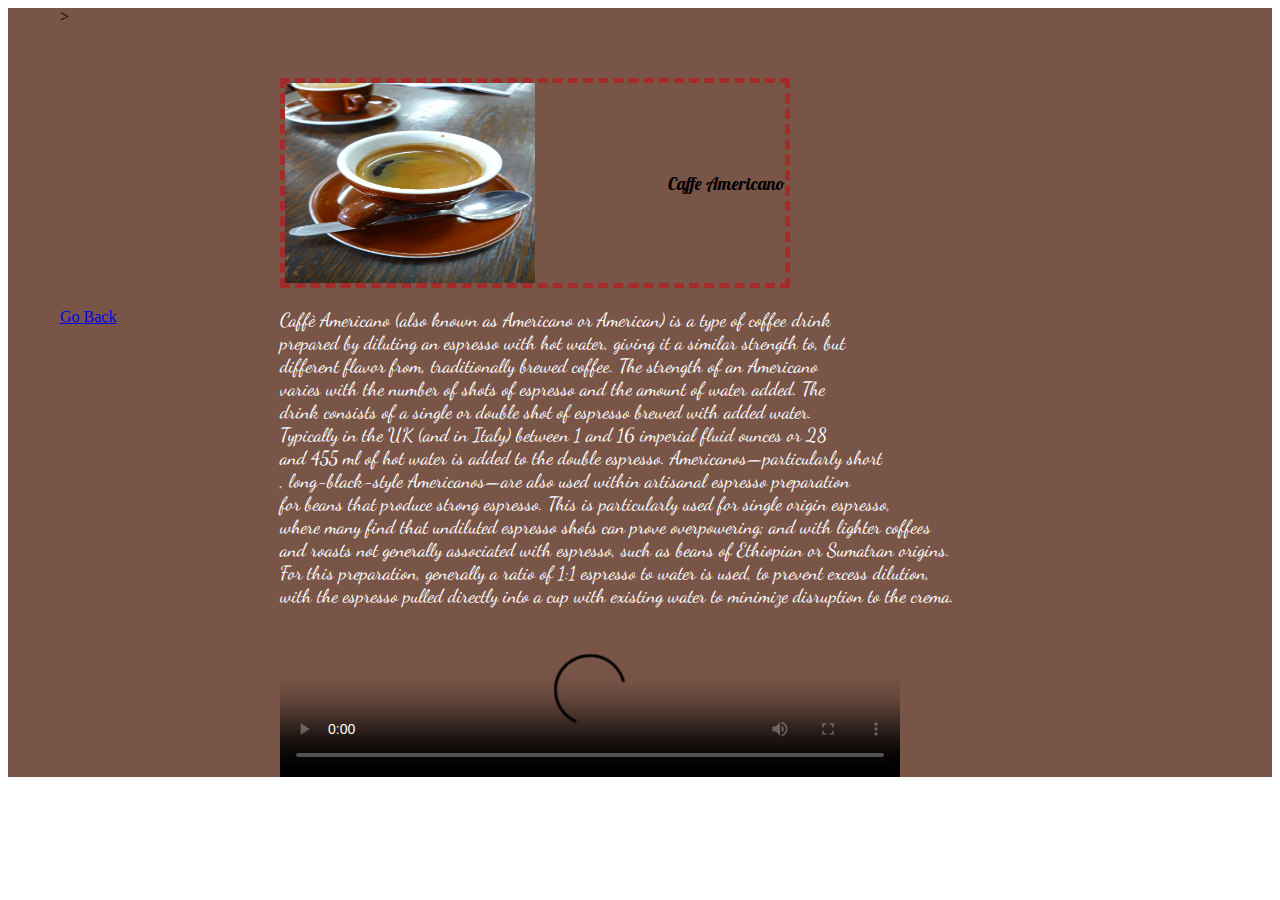
==== sprint-1/cafe_americano.html @ 1903bdf1 "first commit" ====
<html>
    <head>

        <link rel ="stylesheet" type ="text/css" href="americano.css">
    
        <link href="https://fonts.googleapis.com/css?family=Sriracha&display=swap" rel="stylesheet">
        <link href="https://fonts.googleapis.com/css?family=Lobster&display=swap" rel="stylesheet"> 
        <link href="https://fonts.googleapis.com/css?family=Dancing+Script&display=swap" rel="stylesheet"> 
        <title>Coffeeepedia</title>
    </head>


    <body>
        <div class="container">
            <div class="container1">
                <div><img src="caffe_cheese.jpg" alt="Caffe Americano" width="250px" height="200px"></div>
                <div id="caffe_ameri">Caffe Americano</div>


            </div>

            <div class="americano_para">
                Caffè Americano (also known as Americano or American) is a type of coffee drink <br> prepared by diluting an espresso with hot water, giving it a similar strength to, but <br>different flavor from, traditionally brewed coffee. The strength of an Americano <br>varies with the number of shots of espresso and the amount of water added.
                The <br> drink consists of a single or double shot of espresso brewed with added water. <br> Typically in the UK (and in Italy) between 1 and 16 imperial fluid ounces or 28 <br> and 455 ml of hot water is added to the double espresso.
                Americanos—particularly short <br>, long-black-style Americanos—are also used within artisanal espresso preparation <br>for beans that produce strong espresso. This is particularly used for single origin espresso,<br> where many find that undiluted espresso shots can prove overpowering; and with lighter coffees <br> and roasts not generally associated with espresso, such as beans of Ethiopian or Sumatran origins. <br> For this preparation, generally a ratio of 1:1 espresso to water is used, to prevent excess dilution, <br>with the espresso pulled directly into a cup with existing water to minimize disruption to the crema.

            </div>


            <div id="video1"><video controls
            src="https://www.youtube.com/watch?v=UxwscVIZ8Qg" type="video/mp4"
            poster="https://cdn1.vectorstock.com/i/1000x1000/64/10/coffee-time-poster-advertizing-placard-with-brown-vector-24076410.jpg"
            width="620"> </div>>

            <div class="go_back"><a href="/Users/bipinbabu/projects/masai/sprint-1/index.html">Go Back</a></div>
            </div>



        </div>

    </body>















</html>
---- sprint-1/americano.css ----
.container{
    display: grid;
    grid-template-columns: 200px 800px 100px;
    grid-template-rows: auto;
    grid-gap: 20px;
    justify-content: center;
    /* background-image: url('https://unsplash.com/photos/pMW4jzELQCw'); */
    
    background-color: #795548;
}
.container1{
    margin-top: 70px;
    display: flex;
    width: 500px;
    border: thick dashed brown;
    height: 200px;
    flex-direction: row;
    grid-area: 1/2/span 1/span 3;
    flex: auto;
    justify-content: space-between;
    align-content:center;
}

@media (max-width: 600px){
    .container{
        display: grid;
        grid-template-columns: 30px 30px;
        grid-template-rows: auto;
        grid-gap: 10px;
        
        /* border: thick dotted green; */
    }
    .container1{
        width: 300px;
        height: 950px;
        
    }
    .container1{
        margin-top: 30px;
        display: flex;
        width: 200px;
        border: thick dashed brown;
        height: 100px;
        flex-direction: row;
        grid-area: 1/2/span 1/span 3;
        flex: auto;
        justify-content: space-between;
        align-content:center;
    }
    #caffe_ameri{
        align-self: center;
        font-size: smaller;
        font-family: 'Lobster', cursive;
    }

    



}
#caffe_ameri{
    align-self: center;
    font-size: large;
    font-family: 'Lobster', cursive;
}

.americano_para{
    grid-area: 2/2/span 3/span 2;
    font-family: 'Dancing Script', cursive;
    font-size: larger;
    color: white;
}
#video1{
    grid-area: 5/2/span 3/ span 2;
}
button{
    
}
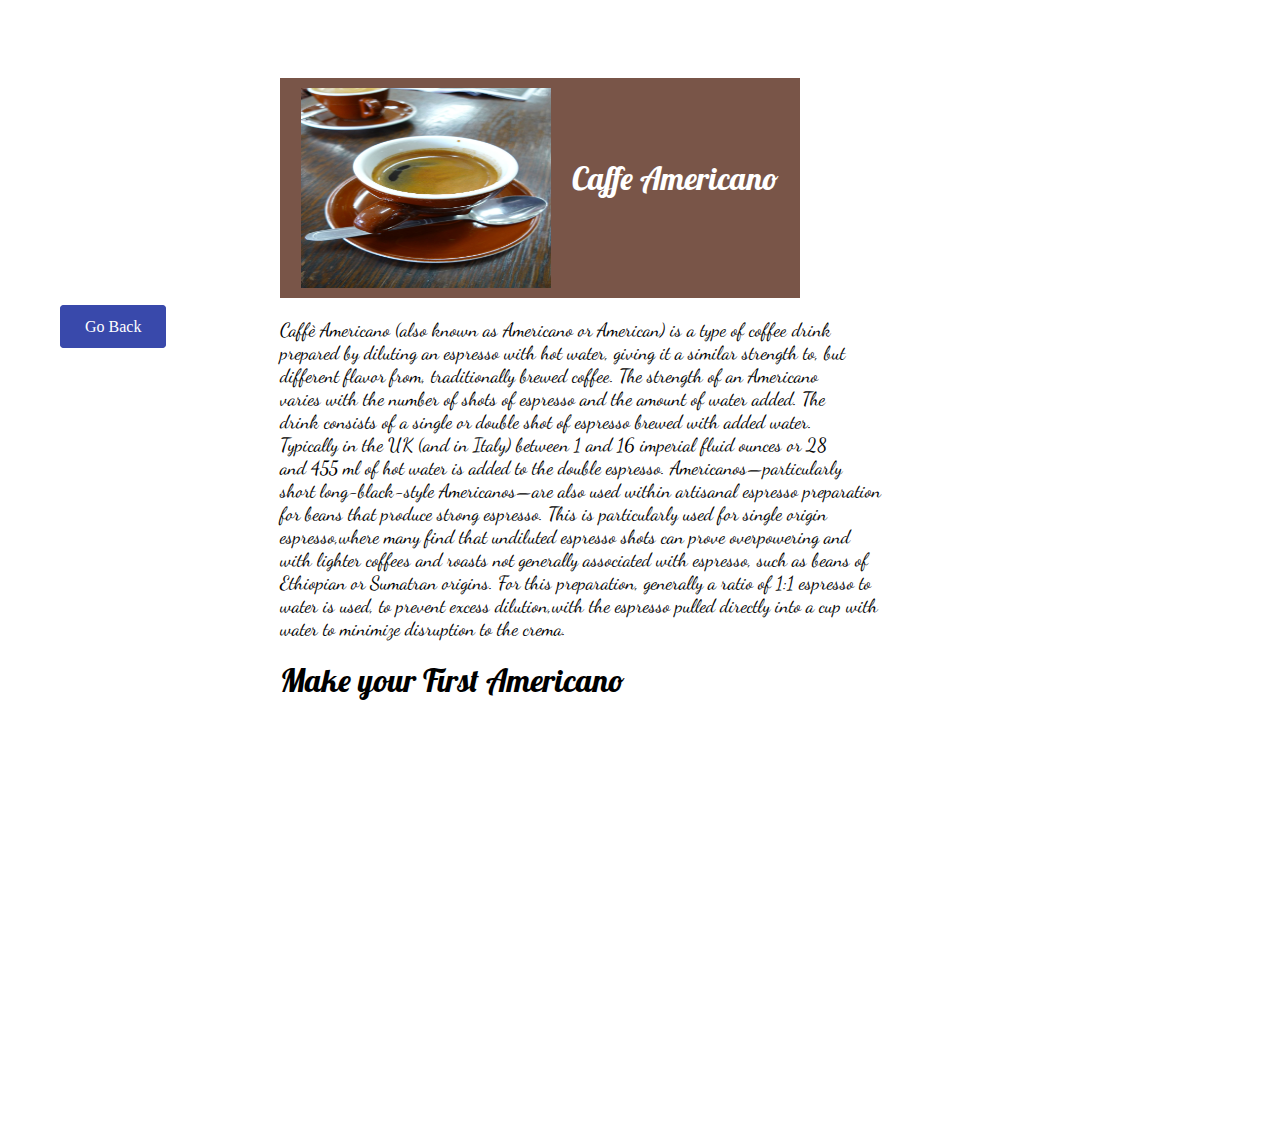
==== commit 0bc7e712: ":After first change" ====
--- a/sprint-1/cafe_americano.html
+++ b/sprint-1/cafe_americano.html
@@ -22,18 +22,16 @@
             <div class="americano_para">
                 Caffè Americano (also known as Americano or American) is a type of coffee drink <br> prepared by diluting an espresso with hot water, giving it a similar strength to, but <br>different flavor from, traditionally brewed coffee. The strength of an Americano <br>varies with the number of shots of espresso and the amount of water added.
                 The <br> drink consists of a single or double shot of espresso brewed with added water. <br> Typically in the UK (and in Italy) between 1 and 16 imperial fluid ounces or 28 <br> and 455 ml of hot water is added to the double espresso.
-                Americanos—particularly short <br>, long-black-style Americanos—are also used within artisanal espresso preparation <br>for beans that produce strong espresso. This is particularly used for single origin espresso,<br> where many find that undiluted espresso shots can prove overpowering; and with lighter coffees <br> and roasts not generally associated with espresso, such as beans of Ethiopian or Sumatran origins. <br> For this preparation, generally a ratio of 1:1 espresso to water is used, to prevent excess dilution, <br>with the espresso pulled directly into a cup with existing water to minimize disruption to the crema.
+                Americanos—particularly <br> short long-black-style Americanos—are also used within artisanal espresso preparation <br>for beans that produce strong espresso. This is particularly  used for single origin  <br> espresso,where many find that undiluted espresso shots can prove overpowering and <br> with lighter coffees and roasts not generally associated with espresso, such as beans of <br> Ethiopian or Sumatran origins. For this preparation, generally a ratio of 1:1 espresso to <br> water is used, to prevent excess dilution,with the espresso pulled directly into a cup with <br> water to  minimize disruption to the crema.
 
             </div>
 
 
-            <div id="video1"><video controls
-            src="https://www.youtube.com/watch?v=UxwscVIZ8Qg" type="video/mp4"
-            poster="https://cdn1.vectorstock.com/i/1000x1000/64/10/coffee-time-poster-advertizing-placard-with-brown-vector-24076410.jpg"
-            width="620"> </div>>
+            <div id="video1"><iframe  src="https://www.youtube.com/embed/08VNK3TiU8s" frameborder="0" allow="accelerometer; autoplay; encrypted-media; gyroscope; picture-in-picture" allowfullscreen></iframe> </div>
+            <div id="Make_one">Make your First Americano</div>
 
-            <div class="go_back"><a href="/Users/bipinbabu/projects/masai/sprint-1/index.html">Go Back</a></div>
-            </div>
+            <div class="go_back"><a href="/Users/bipinbabu/projects/masai/sprint-1/index.html" class="button">Go Back</a></div>
+            
 
 
 
--- a/sprint-1/americano.css
+++ b/sprint-1/americano.css
@@ -1,23 +1,30 @@
 .container{
     display: grid;
-    grid-template-columns: 200px 800px 100px;
+    grid-template-columns: 200px 700px 200px;
     grid-template-rows: auto;
     grid-gap: 20px;
     justify-content: center;
     /* background-image: url('https://unsplash.com/photos/pMW4jzELQCw'); */
+    /* background-image: url("");
+    min-height: 600px;
+    background-size: cover; */
     
-    background-color: #795548;
+    background-color:white;
 }
+
 .container1{
     margin-top: 70px;
     display: flex;
     width: 500px;
-    border: thick dashed brown;
+    background-color:  #795548;
+    /* border: thick dashed brown; */
     height: 200px;
     flex-direction: row;
+    padding: 10px;
     grid-area: 1/2/span 1/span 3;
     flex: auto;
-    justify-content: space-between;
+    
+    justify-content: space-around;
     align-content:center;
 }
 
@@ -59,20 +66,48 @@
 
 }
 #caffe_ameri{
-    align-self: center;
-    font-size: large;
+    justify-content: flex-start;
+    align-items: center;
+    color: white;
+    padding-top: 70px;
+    font-size: xx-large;
     font-family: 'Lobster', cursive;
 }
 
 .americano_para{
-    grid-area: 2/2/span 3/span 2;
+    grid-area: 2/2/span 3/span 1;
     font-family: 'Dancing Script', cursive;
     font-size: larger;
-    color: white;
+    color: black;
+    text-justify: auto;
+    /* border: 2px solid red; */
 }
 #video1{
+    grid-area: 8/2/span 3/ span 2;
+}
+.button{
+    color: white;
+    background-color: #3949AB;
+    border: 1px solid #3949AB;
+    padding: 12px 24px;
+    border-radius: 4px;
+    text-decoration: none;
+    
+}
+.go_back{
+    grid-area: 2/1/span1/span1;
+}
+.button:hover {
+    background-color: white;
+    color: #3949AB;
+    border: 1px dashed #3949AB;
+}
+iframe{
+    height: 400px;
+    width: 600px;
+}
+#make_one{
     grid-area: 5/2/span 3/ span 2;
-}
-button{
-    
+    font-family: 'Lobster', cursive;
+    font-size: xx-large;
 }